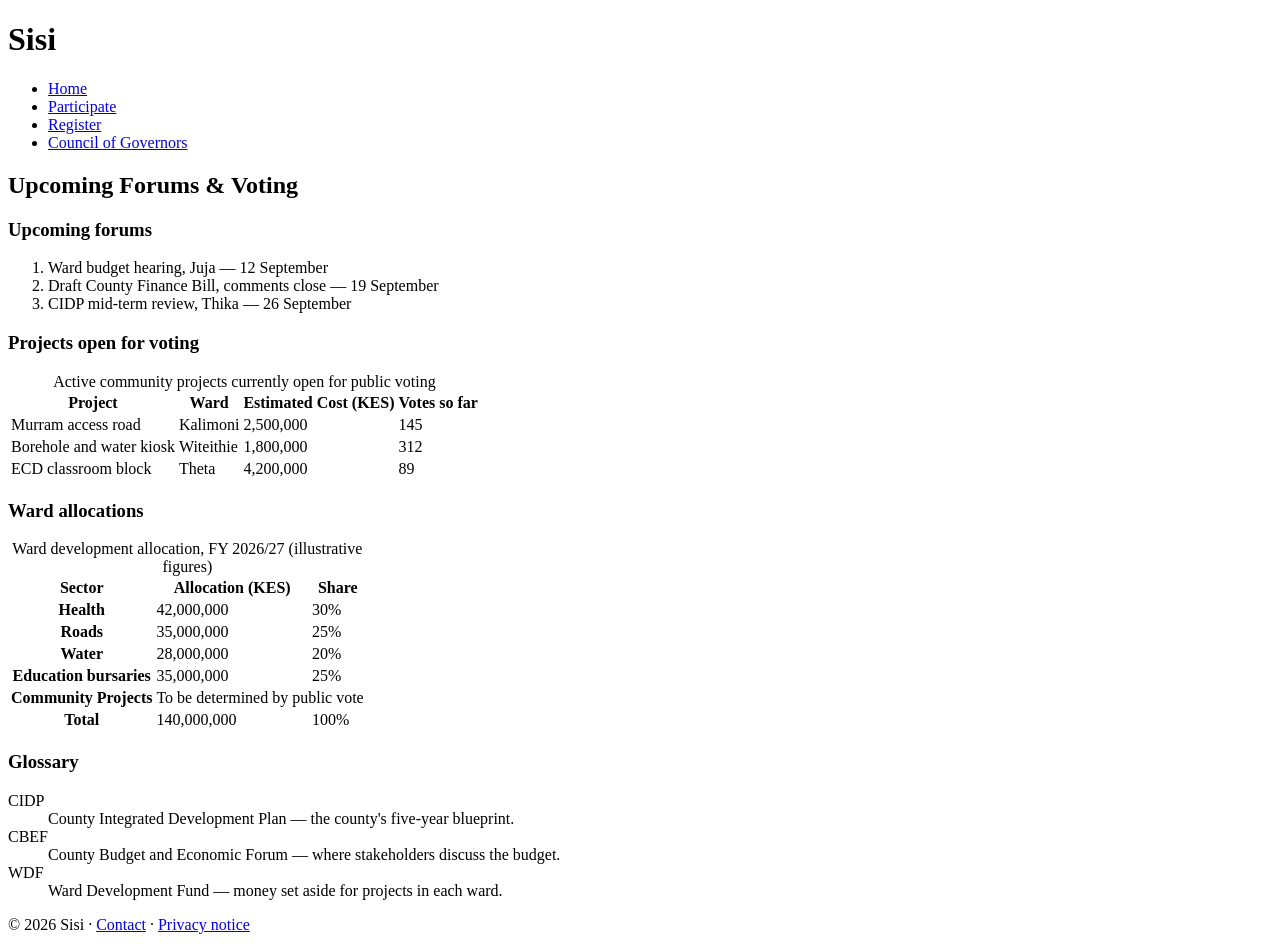
==== participate.html @ 90a40104 "Add files via upload" ====
<!doctype html>
<html lang="en">
  <head>
    <meta charset="utf-8" />
    <meta name="viewport" content="width=device-width, initial-scale=1" />
    <title>Participate - Sisi</title>
  </head>
  <body>
    <!-- HEADER: Site-wide introductory content -->
    <header>
      <h1>Sisi</h1>
      <nav>
        <ul>
          <li><a href="index.html">Home</a></li>
          <li><a href="participate.html">Participate</a></li>
          <li><a href="register.html">Register</a></li>
          <li>
            <a href="https://www.cog.go.ke" target="_blank" rel="noopener"
              >Council of Governors</a
            >
          </li>
        </ul>
      </nav>
    </header>

    <!-- MAIN: The unique content of this specific page -->
    <main>
      <h2>Upcoming Forums & Voting</h2>

      <section>
        <h3>Upcoming forums</h3>
        <ol>
          <li>
            Ward budget hearing, Juja —
            <time datetime="2026-09-12">12 September</time>
          </li>
          <li>
            Draft County Finance Bill, comments close —
            <time datetime="2026-09-19">19 September</time>
          </li>
          <li>
            CIDP mid-term review, Thika —
            <time datetime="2026-09-26">26 September</time>
          </li>
        </ol>
      </section>

      <section>
        <h3>Projects open for voting</h3>
        <table>
          <caption>
            Active community projects currently open for public voting
          </caption>
          <thead>
            <tr>
              <th scope="col">Project</th>
              <th scope="col">Ward</th>
              <th scope="col">Estimated Cost (KES)</th>
              <th scope="col">Votes so far</th>
            </tr>
          </thead>
          <tbody>
            <tr>
              <td>Murram access road</td>
              <td>Kalimoni</td>
              <td>2,500,000</td>
              <td>145</td>
            </tr>
            <tr>
              <td>Borehole and water kiosk</td>
              <td>Witeithie</td>
              <td>1,800,000</td>
              <td>312</td>
            </tr>
            <tr>
              <td>ECD classroom block</td>
              <td>Theta</td>
              <td>4,200,000</td>
              <td>89</td>
            </tr>
          </tbody>
        </table>
      </section>

      <section>
        <h3>Ward allocations</h3>
        <table>
          <caption>
            Ward development allocation, FY 2026/27 (illustrative figures)
          </caption>
          <thead>
            <tr>
              <th scope="col">Sector</th>
              <th scope="col">Allocation (KES)</th>
              <th scope="col">Share</th>
            </tr>
          </thead>
          <tbody>
            <tr>
              <th scope="row">Health</th>
              <td>42,000,000</td>
              <td>30%</td>
            </tr>
            <tr>
              <th scope="row">Roads</th>
              <td>35,000,000</td>
              <td>25%</td>
            </tr>
            <tr>
              <th scope="row">Water</th>
              <td>28,000,000</td>
              <td>20%</td>
            </tr>
            <tr>
              <th scope="row">Education bursaries</th>
              <td>35,000,000</td>
              <td>25%</td>
            </tr>
            <tr>
              <th scope="row">Community Projects</th>
              <td colspan="2">To be determined by public vote</td>
            </tr>
          </tbody>
          <tfoot>
            <tr>
              <th scope="row">Total</th>
              <td>140,000,000</td>
              <td>100%</td>
            </tr>
          </tfoot>
        </table>
      </section>

      <section>
        <h3>Glossary</h3>
        <dl>
          <dt>CIDP</dt>
          <dd>
            County Integrated Development Plan — the county's five-year
            blueprint.
          </dd>
          <dt>CBEF</dt>
          <dd>
            County Budget and Economic Forum — where stakeholders discuss the
            budget.
          </dd>
          <dt>WDF</dt>
          <dd>
            Ward Development Fund — money set aside for projects in each ward.
          </dd>
        </dl>
      </section>
    </main>

    <!-- FOOTER: Site-wide closing content -->
    <footer>
      <p>
        &copy; 2026 Sisi · <a href="mailto:habari@sisi.example">Contact</a> ·
        <a href="privacy.html">Privacy notice</a>
      </p>
    </footer>
  </body>
</html>
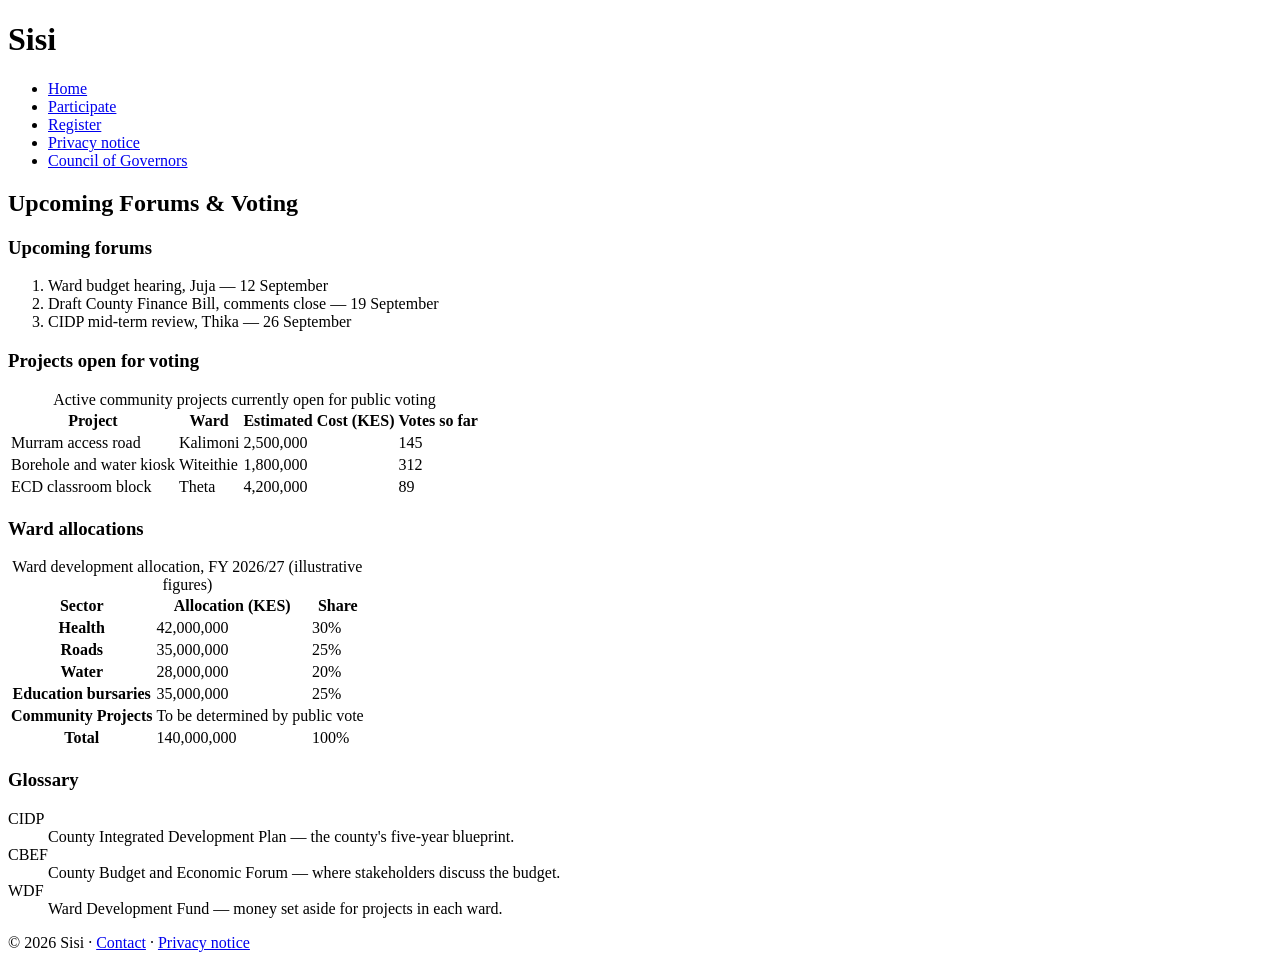
==== commit af94ed2e: "Update participate.html" ====
--- a/participate.html
+++ b/participate.html
@@ -14,6 +14,7 @@
           <li><a href="index.html">Home</a></li>
           <li><a href="participate.html">Participate</a></li>
           <li><a href="register.html">Register</a></li>
+          <li><a href="privacy.html">Privacy notice</a></li>
           <li>
             <a href="https://www.cog.go.ke" target="_blank" rel="noopener"
               >Council of Governors</a
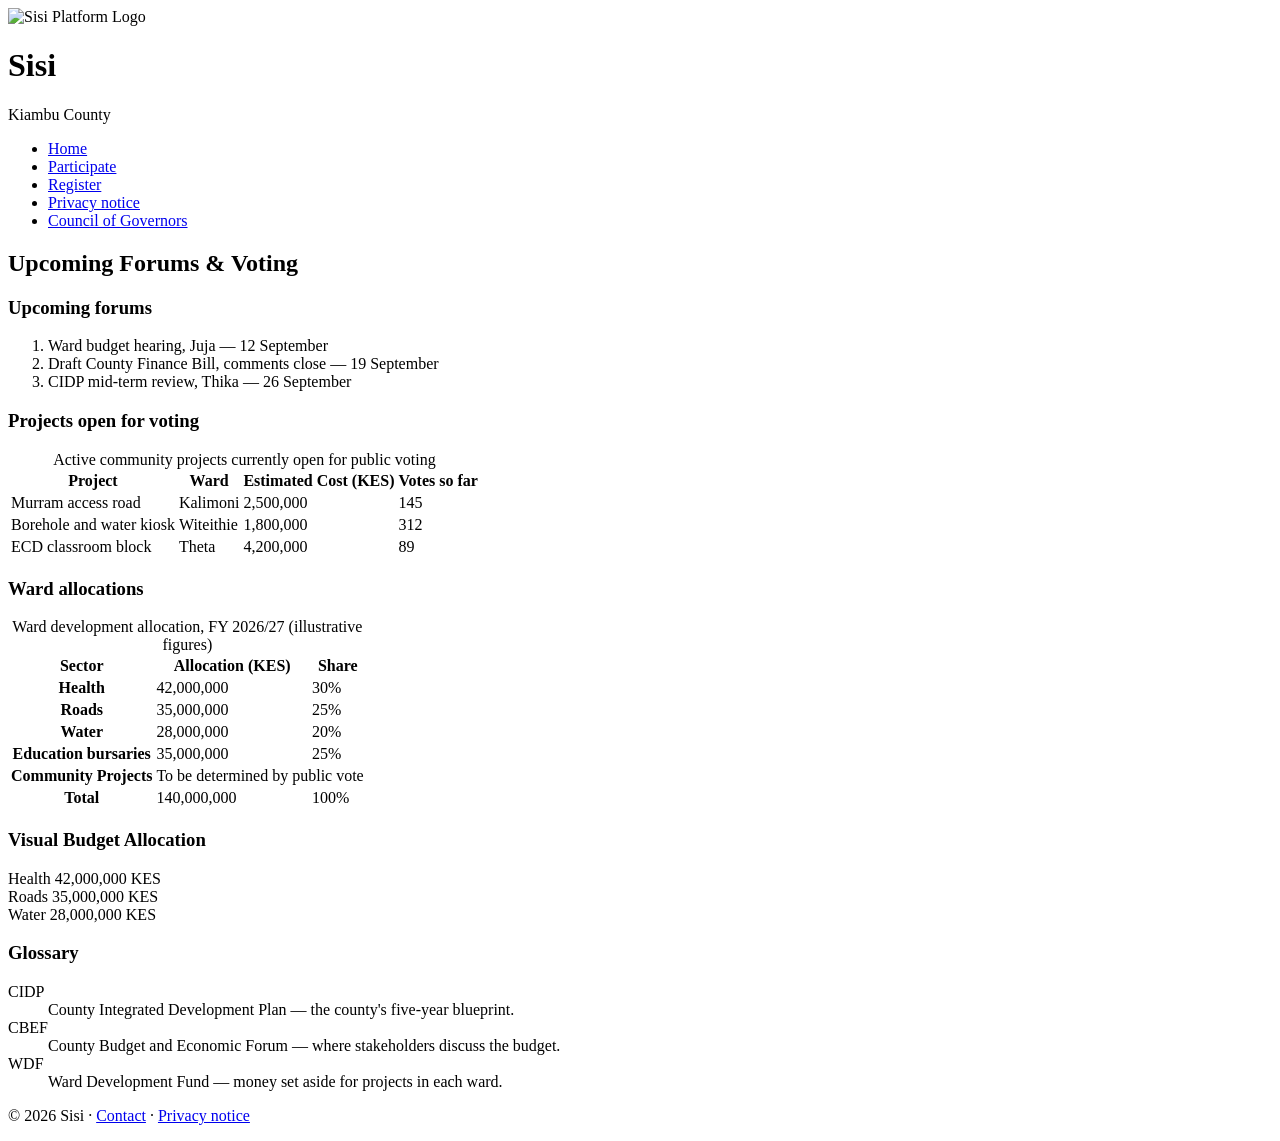
==== commit 30ad082d: "Enhance participate.html with budget visuals Added visual budget allocation section and updated head" ====
--- a/participate.html
+++ b/participate.html
@@ -7,22 +7,35 @@
   </head>
   <body>
     <!-- HEADER: Site-wide introductory content -->
-    <header>
-      <h1>Sisi</h1>
-      <nav>
-        <ul>
-          <li><a href="index.html">Home</a></li>
-          <li><a href="participate.html">Participate</a></li>
-          <li><a href="register.html">Register</a></li>
-          <li><a href="privacy.html">Privacy notice</a></li>
-          <li>
-            <a href="https://www.cog.go.ke" target="_blank" rel="noopener"
-              >Council of Governors</a
-            >
-          </li>
-        </ul>
-      </nav>
+    <header class="site-header">
+      <!-- Group the logo and title together so they stay on the left -->
+      <div class="site-brand">
+        <img
+          src="images/logo.png"
+          alt="Sisi Platform Logo"
+          width="40"
+          height="40"
+        />
+        <h1>Sisi</h1>
+      </div>
+      <!-- The ward selector will be pushed to the right by Flexbox -->
+      <span class="ward-selector">Kiambu County</span>
     </header>
+
+    <!-- Added class="site-nav" so we can target it in CSS -->
+    <nav class="site-nav">
+      <ul>
+        <li><a href="index.html">Home</a></li>
+        <li><a href="participate.html">Participate</a></li>
+        <li><a href="register.html">Register</a></li>
+        <li><a href="privacy.html">Privacy notice</a></li>
+        <li>
+          <a href="https://www.cog.go.ke" target="_blank" rel="noopener"
+            >Council of Governors</a
+          >
+        </li>
+      </ul>
+    </nav>
 
     <!-- MAIN: The unique content of this specific page -->
     <main>
@@ -133,6 +146,28 @@
       </section>
 
       <section>
+        <h3>Visual Budget Allocation</h3>
+
+        <div class="budget">
+          <span class="budget-label">Health</span>
+          <span class="budget-amount">42,000,000 KES</span>
+          <div class="budget-bar" style="width: 100%"></div>
+        </div>
+
+        <div class="budget">
+          <span class="budget-label">Roads</span>
+          <span class="budget-amount">35,000,000 KES</span>
+          <div class="budget-bar" style="width: 83%"></div>
+        </div>
+
+        <div class="budget">
+          <span class="budget-label">Water</span>
+          <span class="budget-amount">28,000,000 KES</span>
+          <div class="budget-bar" style="width: 66%"></div>
+        </div>
+      </section>
+
+      <section>
         <h3>Glossary</h3>
         <dl>
           <dt>CIDP</dt>
